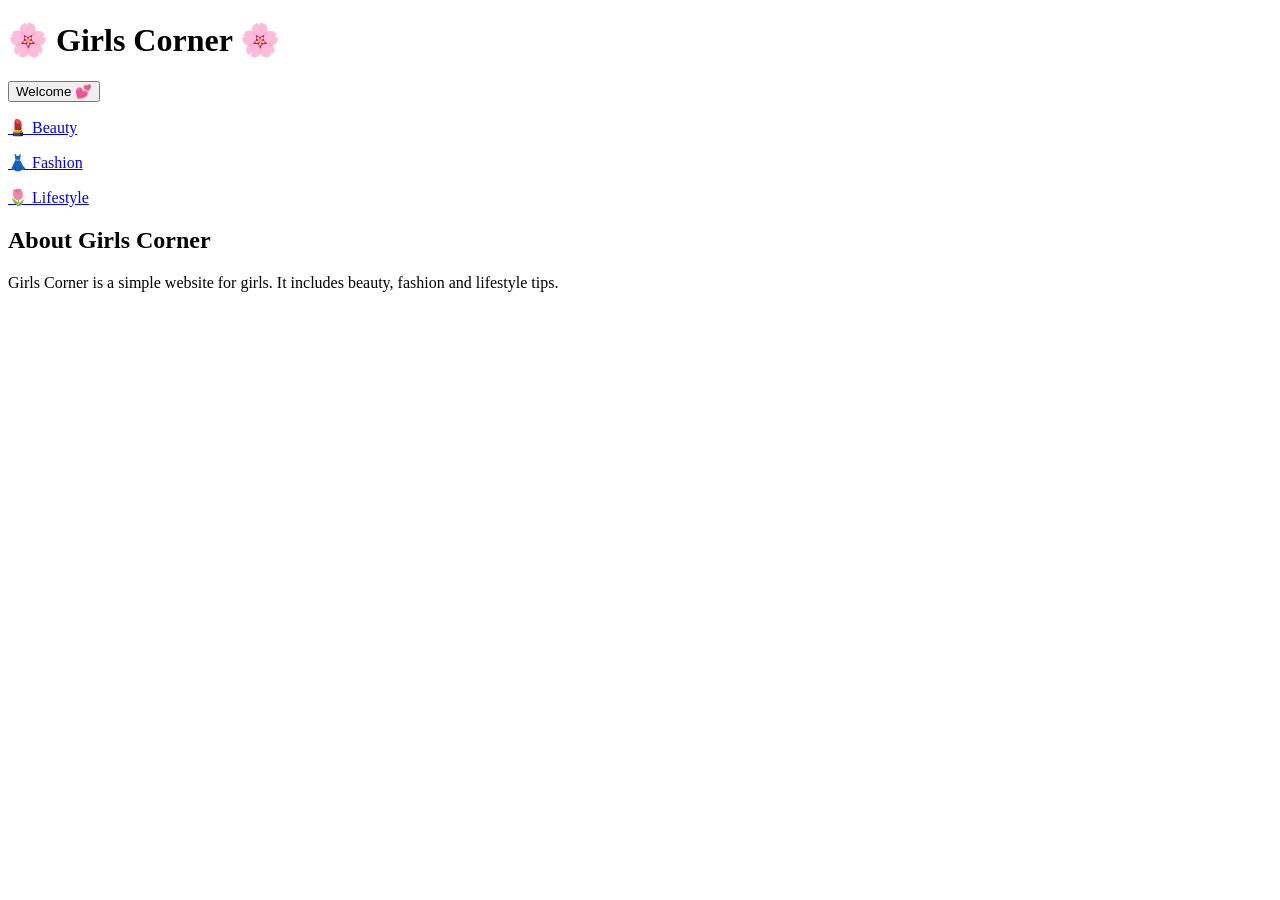
==== index.html @ 123f006a "Create index.html for Girls Corner website Added HTML structure for 'Girls Corner' website with link" ====
<!DOCTYPE html>
<html>
<head>
  <link rel="stylesheet" href="style.css">
    <title>Girls Corner</title>
    <link rel="stylesheet" href="style.css">
      
</head>

<body>
    <h1>🌸 Girls Corner 🌸</h1>
<button onclick="welcomeMessage()">Welcome 💕</button>

    <p>
        <a href="beauty.html">💄 Beauty</a>
    </p>

    <p>
        <a href="fashion.html">👗 Fashion</a>
    </p>

    <p>
        <a href="lifestyle.html">🌷 Lifestyle</a>
    </p>

    <h2>About Girls Corner</h2>

    <p>
        Girls Corner is a simple website for girls.
        It includes beauty, fashion and lifestyle tips.
    </p>
<script src="script.js"></script>
</>
</>
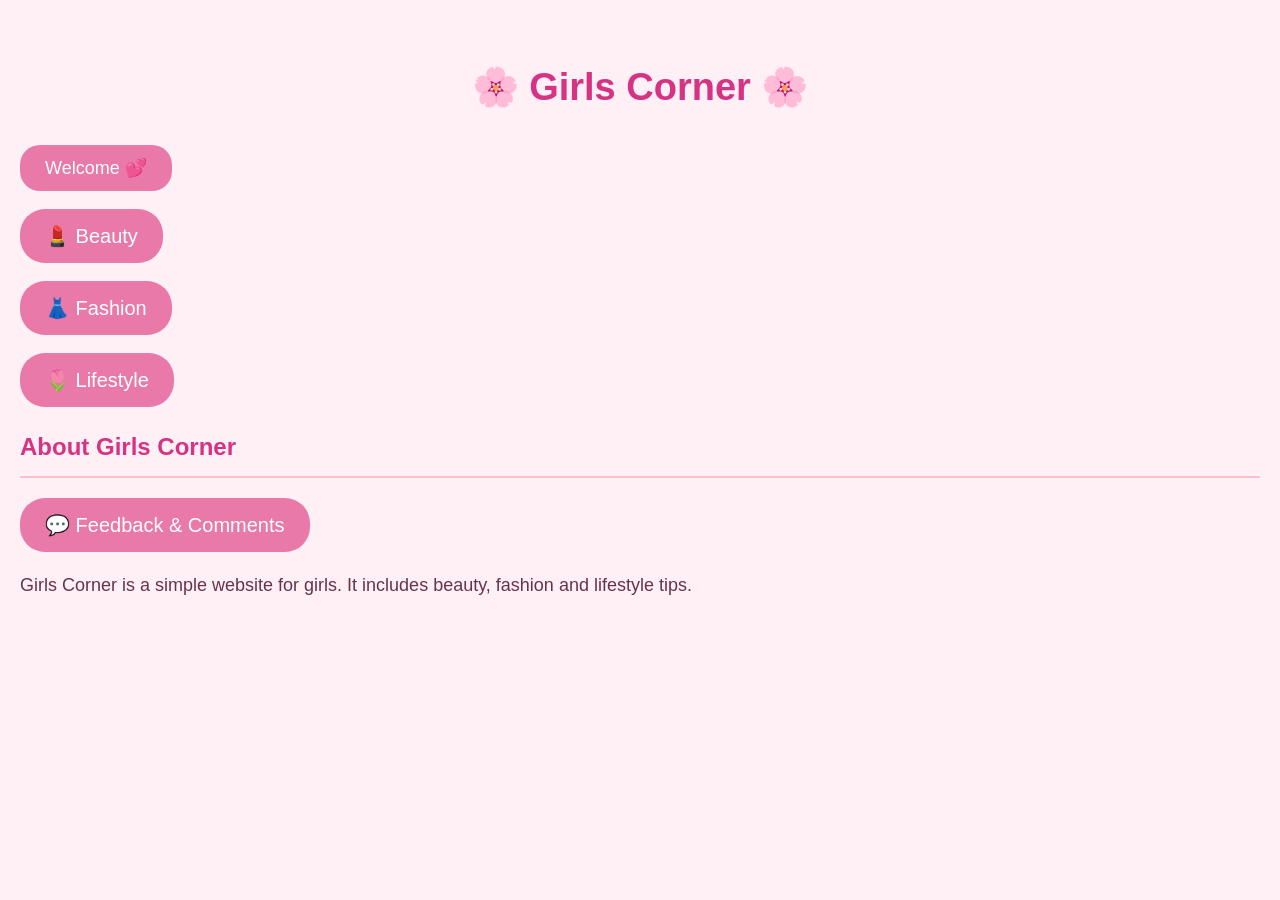
==== commit f2b25cb3: "Update index.html" ====
--- a/index.html
+++ b/index.html
@@ -24,7 +24,9 @@
     </p>
 
     <h2>About Girls Corner</h2>
-
+<p>
+<a href="feedback.html">💬 Feedback & Comments</a>
+</p>
     <p>
         Girls Corner is a simple website for girls.
         It includes beauty, fashion and lifestyle tips.
--- a/style.css
+++ b/style.css
@@ -0,0 +1,59 @@
+* {
+    box-sizing: border-box;
+}
+
+body {
+    font-family: Arial, sans-serif;
+    background: #fff0f5;
+    color: #66334d;
+    margin: 0;
+    padding: 20px;
+    line-height: 1.7;
+}
+
+h1 {
+    text-align: center;
+    color: #d63384;
+    font-size: 38px;
+    margin-top: 35px;
+}
+
+h2 {
+    color: #d63384;
+    border-bottom: 2px solid #ffc0cb;
+    padding-bottom: 8px;
+}
+
+p {
+    font-size: 18px;
+}
+
+a {
+    display: block;
+    width: fit-content;
+    text-decoration: none;
+    color: white;
+    background: #e879a9;
+    padding: 10px 25px;
+    margin: 15px 0;
+    border-radius: 25px;
+    font-size: 20px;
+    transition: 0.3s;
+}
+
+a:hover {
+    background: #c44580;
+}
+
+button {
+    background: #e879a9;
+    color: white;
+    border: none;
+    padding: 12px 25px;
+    border-radius: 20px;
+    font-size: 18px;
+}
+
+button:hover {
+    background: #c44580;
+}
--- a/style.css
+++ b/style.css
@@ -0,0 +1,59 @@
+* {
+    box-sizing: border-box;
+}
+
+body {
+    font-family: Arial, sans-serif;
+    background: #fff0f5;
+    color: #66334d;
+    margin: 0;
+    padding: 20px;
+    line-height: 1.7;
+}
+
+h1 {
+    text-align: center;
+    color: #d63384;
+    font-size: 38px;
+    margin-top: 35px;
+}
+
+h2 {
+    color: #d63384;
+    border-bottom: 2px solid #ffc0cb;
+    padding-bottom: 8px;
+}
+
+p {
+    font-size: 18px;
+}
+
+a {
+    display: block;
+    width: fit-content;
+    text-decoration: none;
+    color: white;
+    background: #e879a9;
+    padding: 10px 25px;
+    margin: 15px 0;
+    border-radius: 25px;
+    font-size: 20px;
+    transition: 0.3s;
+}
+
+a:hover {
+    background: #c44580;
+}
+
+button {
+    background: #e879a9;
+    color: white;
+    border: none;
+    padding: 12px 25px;
+    border-radius: 20px;
+    font-size: 18px;
+}
+
+button:hover {
+    background: #c44580;
+}
